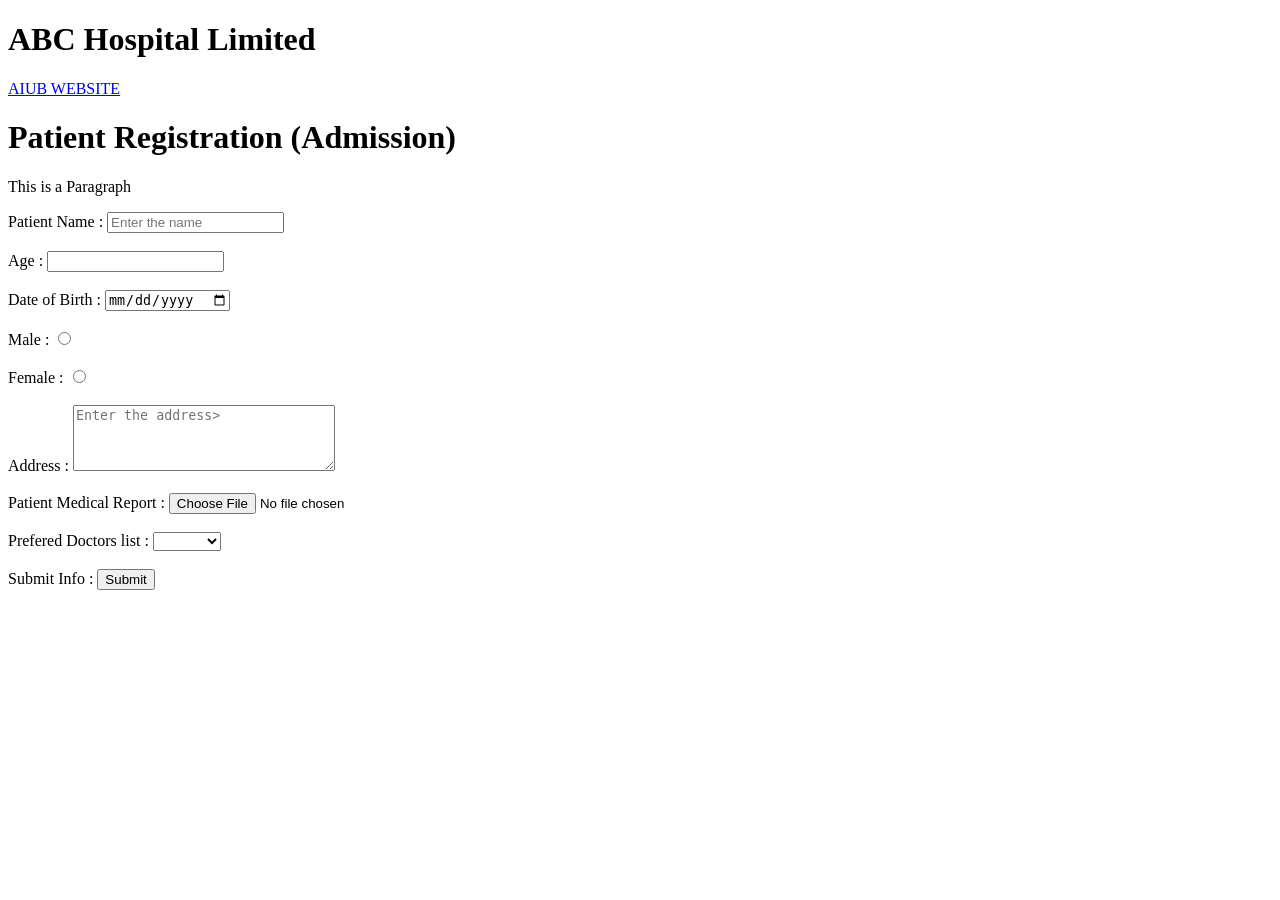
==== Lab2/Page/index.html @ 2296bb8a "completed index.html file" ====
<!DOCTYPE html>
<html lang="en">
<head>
    <meta charset="UTF-8">
    <meta name="viewport" content="width=device-width, initial-scale=1.0">
    <title>Registration Page</title>
    <link rel="stylesheet" href="/WTech_Spring25-26/Lab2/Design/style.css">
</head>
<body>
    <div class="header">
        <h1> ABC Hospital Limited </h1>
    </div>

    <div class = "topnav">
        <a href="https://www.aiub.edu/"> AIUB WEBSITE </a>
    </div>

    <h1>Patient Registration (Admission)</h1>
    <p>This is a Paragraph</p>

    <form>
        <label for="Name">Patient Name : </label>
        <input type="text" id="Name" name="patientName" placeholder="Enter the name"><br><br>

        <label for="Age">Age : </label>
        <input type="number" id="Age" name="patientAge"><br><br>

        <label for="DOB">Date of Birth : </label>
        <input type="date" id="DOB" name="patientDOB"><br><br>

        <label for="GenderMale">Male : </label>
        <input type="radio" id="GenderMale" name="Gender" value="Male"><br><br>

        <label for="GenderFemale">Female : </label>
        <input type="radio" id="GendeFemale" name="Gender" value="Female"><br><br>

        <label for="Address">Address : </label>
        <textarea id="Address" name="patientAddress" rows="4" cols="30" placeholder="Enter the address>"></textarea><br><br>

        <label for="InsertFiles">Patient Medical Report : </label>
        <input type="file" name="InsertFiles" name="PatientFile"><br><br>

        <label for="Doctor"> Prefered Doctors list : </label>
        <select>
            <option value="Default"></option>
            <option value="Cardiac">Cardiac</option>
            <option value="Skin">Skin</option>
        </select>
        <br><br>

        <label for="Submit">Submit Info : </label>
        <input type="submit" id="submit" name="DataSubmit" >
    </form>
    
</body>
</html>
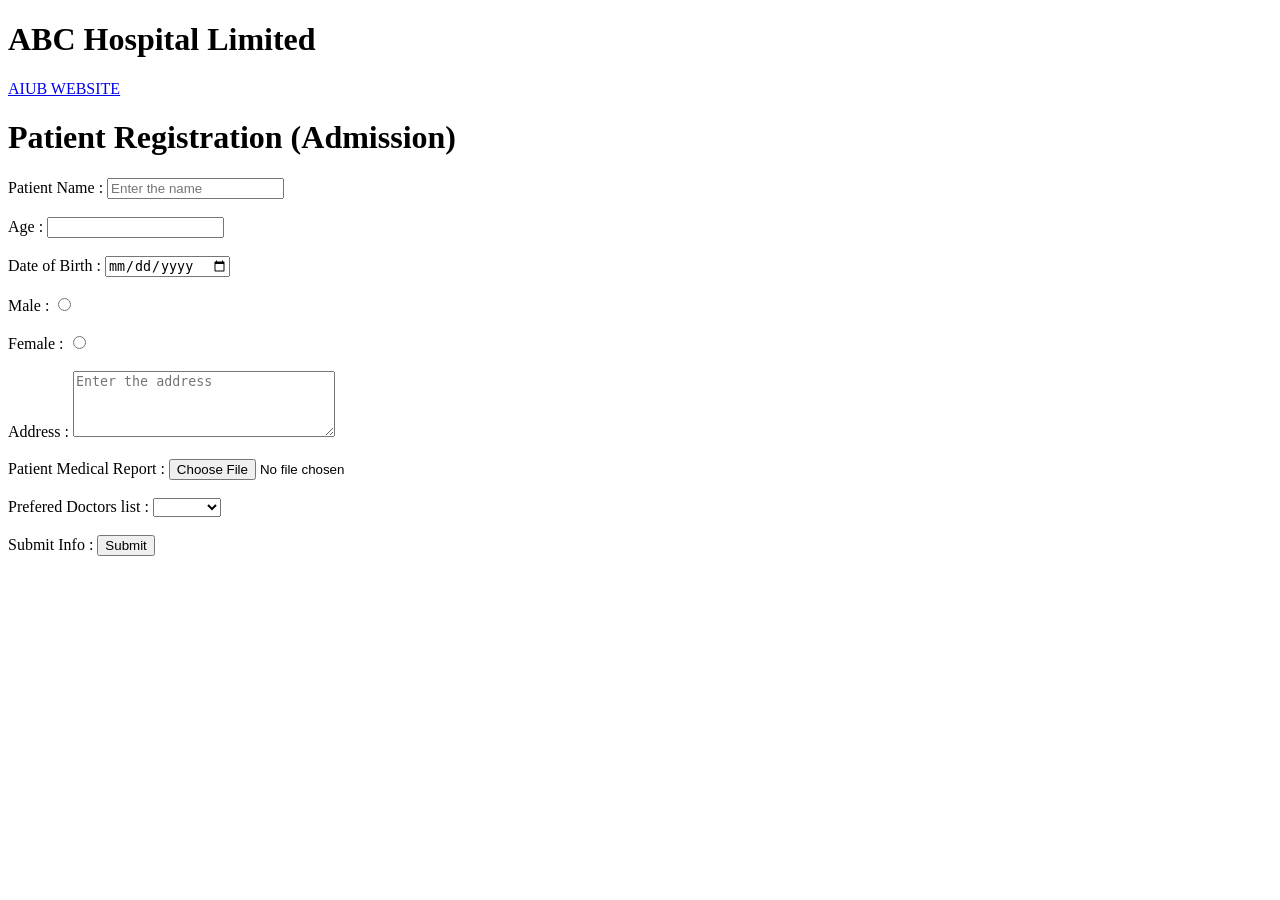
==== commit 6b351094: "Changes done" ====
--- a/Lab2/Page/index.html
+++ b/Lab2/Page/index.html
@@ -16,7 +16,6 @@
     </div>
 
     <h1>Patient Registration (Admission)</h1>
-    <p>This is a Paragraph</p>
 
     <form>
         <label for="Name">Patient Name : </label>
@@ -35,10 +34,10 @@
         <input type="radio" id="GendeFemale" name="Gender" value="Female"><br><br>
 
         <label for="Address">Address : </label>
-        <textarea id="Address" name="patientAddress" rows="4" cols="30" placeholder="Enter the address>"></textarea><br><br>
+        <textarea id="Address" name="patientAddress" rows="4" cols="30" placeholder="Enter the address"></textarea><br><br>
 
         <label for="InsertFiles">Patient Medical Report : </label>
-        <input type="file" name="InsertFiles" name="PatientFile"><br><br>
+        <input type="file" id="InsertFiles" name="PatientFile"><br><br>
 
         <label for="Doctor"> Prefered Doctors list : </label>
         <select>
